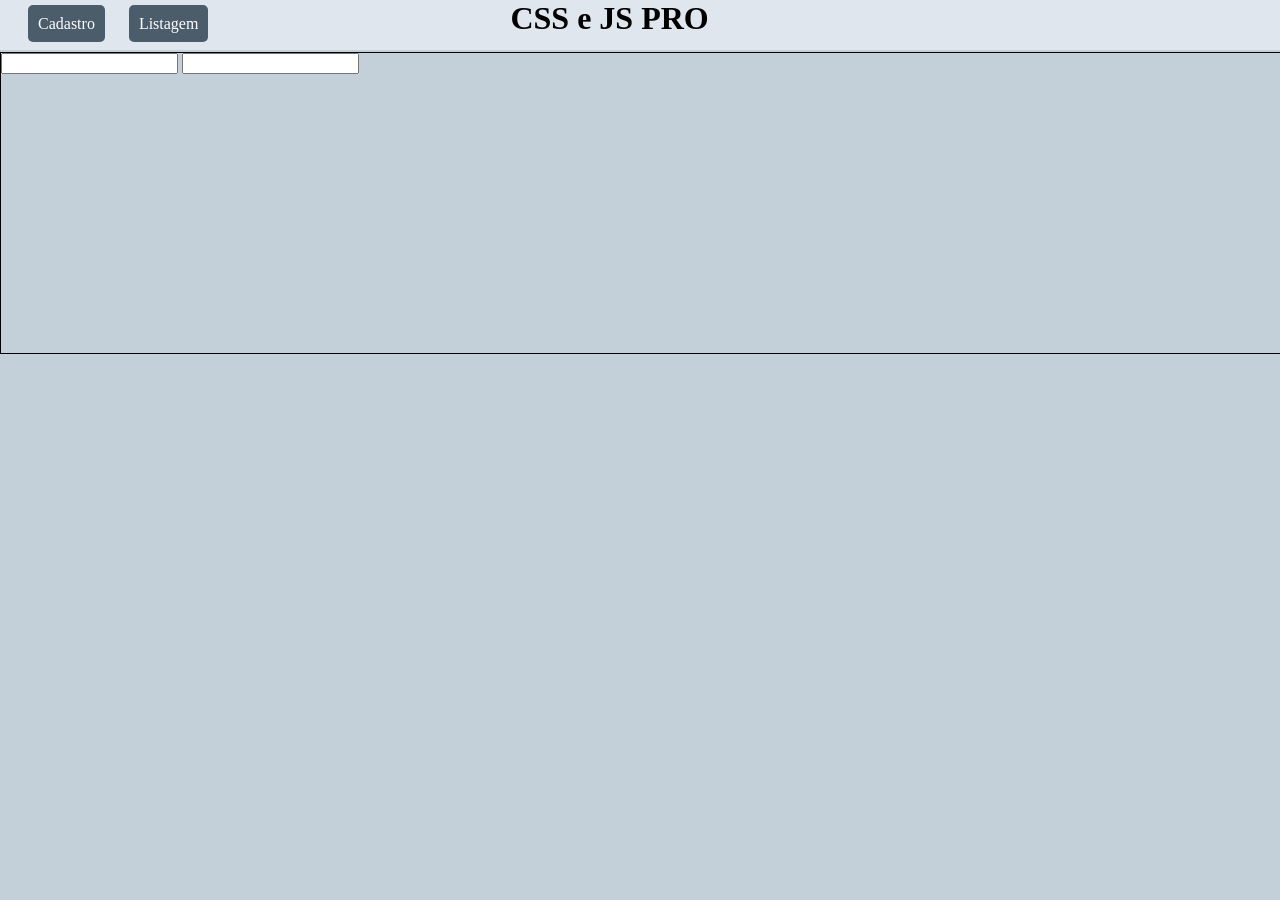
==== cadastro.html @ a2760813 "titulo feito" ====
<!DOCTYPE html>
<html lang="en">
<head>
    <meta charset="UTF-8">
    <meta http-equiv="X-UA-Compatible" content="IE=edge">
    <meta name="viewport" content="width=device-width, initial-scale=1.0">
    <title>Revisão HTML, CSS e JS</title>
    <link rel="stylesheet" href="style.css">
    <script type="text/javascript" src="script.js"></script>
</head>
<body>

        <header>

            <div class="botoes">
                <a href="cadastro.html" class="botao" id="cadastro">Cadastro</a>
                <a href="listagem.html" class="botao" id="listagem">Listagem</a>    
            </div>       
        <h1 class="titulo">CSS e JS PRO</h1>
            
        </header>

        <main> 
            <input id="titulo" type="text">
            <input id="listagem" type="text">
    
        </main>
    
</body>
</html>
---- style.css ----
body{
    margin: 0px;
    background-color: #C3CFD9;
}

header{
    background-color: #DFE6ED;
    width: 100%;
    height: 50px;
}
.botoes{

    display: inline;
    padding: 18px;
    width: 1000;

}

.botao{
    background-color: #4B5C6B;
    padding: 10px;
    text-decoration: none;
    color: white;
    border-radius: 5px;
    width: 20px;
    margin: 10px;
}
.titulo{
    display: inline;
    padding: 14px;
    margin-left: 20%;
    
}

main{
    border: solid black 1px;
    width: 100%;
    height: 300px;
    margin-top: 2px;
}
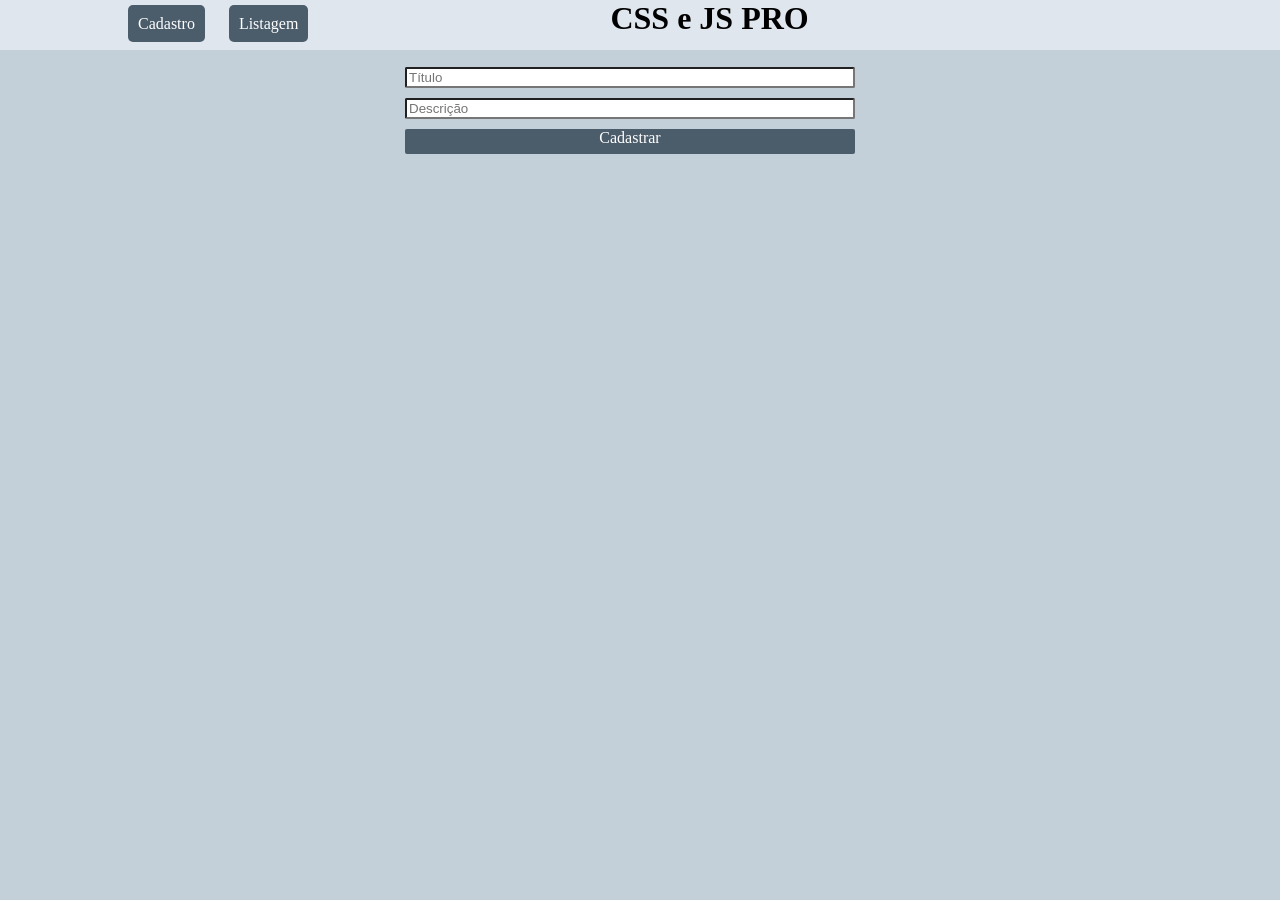
==== commit a37031de: "s" ====
--- a/cadastro.html
+++ b/cadastro.html
@@ -13,16 +13,25 @@
         <header>
 
             <div class="botoes">
-                <a href="cadastro.html" class="botao" id="cadastro">Cadastro</a>
-                <a href="listagem.html" class="botao" id="listagem">Listagem</a>    
+                <a href="index.html" class="botao">Cadastro</a>
+                <a href="listagem.html" class="botao">Listagem</a>    
             </div>       
         <h1 class="titulo">CSS e JS PRO</h1>
             
         </header>
 
-        <main> 
-            <input id="titulo" type="text">
-            <input id="listagem" type="text">
+        <main>
+            <div class="conteudo">
+                <input class="AlinhamentoBotoes" placeholder="Título" id="titulo" type="text">
+                <br>
+                <input class="AlinhamentoBotoes" placeholder="Descrição" id="descricao" type="text">
+                <br>
+                <div id="cadastro" class="AlinhamentoBotoes cadastro">Cadastrar</div>
+                <br>
+                <div id="retorno" class="AlinhamentoBotoes retorno"></div>
+            
+            </div> 
+
     
         </main>
     
--- a/style.css
+++ b/style.css
@@ -1,3 +1,7 @@
+*{
+    box-sizing: border-box;
+}
+
 body{
     margin: 0px;
     background-color: #C3CFD9;
@@ -13,6 +17,7 @@
     display: inline;
     padding: 18px;
     width: 1000;
+    margin-left: 100px;
 
 }
 
@@ -33,8 +38,61 @@
 }
 
 main{
-    border: solid black 1px;
+
     width: 100%;
-    height: 300px;
+    height: 500px;
     margin-top: 2px;
+}
+
+.conteudo{
+    display: inline-block;
+    vertical-align: middle;
+    text-align: center;
+    width: 450px;
+    height: 150px;
+    margin-top: 10px;
+    margin-left: 400px;
+}
+
+.AlinhamentoBotoes{
+    
+    margin: 5px;
+    width: 100%;
+    border-radius: 2px;
+
+
+}
+
+.cadastro{
+    align-items: center;
+    height: 25px;
+    width: 100%;
+    display: inline-block;
+    background-color: #4B5C6B;
+    color: white;
+}
+
+.cadastro:hover{
+    cursor:pointer;
+}
+
+.retorno{
+    color: white;
+    height: 25px;
+    width: 100%;
+    display: none;
+    background-color: #207868 ;
+    background-color: #AC6363 ;
+}
+
+
+.tabela{
+    display: none;
+    margin-left: 40px;
+    align-items: center;
+    background-color: white;
+    max-height: 400px;
+    overflow-y: auto;
+    padding: 10px;
+
 }
